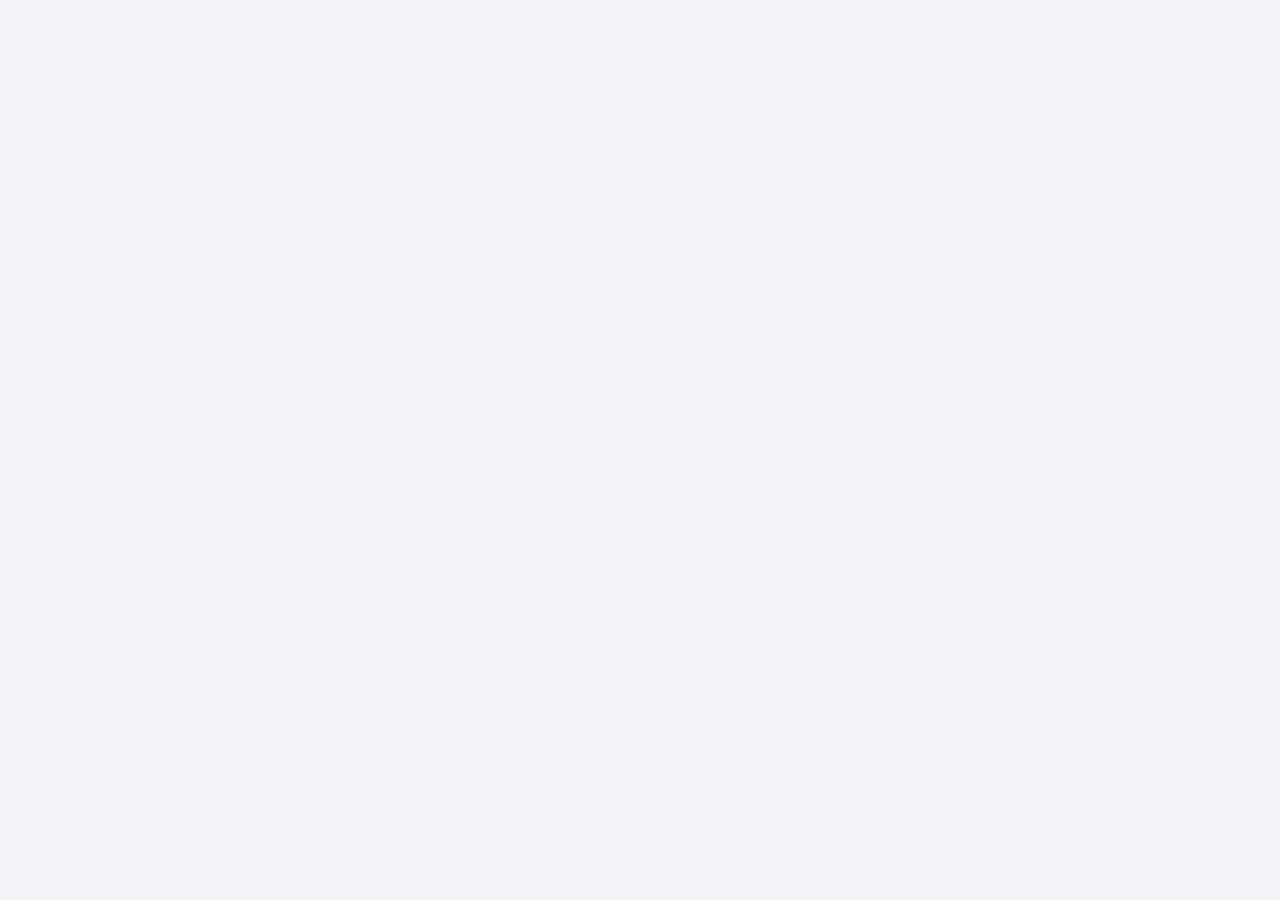
==== 02-Unique-values/index.html @ b0adc7ce "unique elements code completed" ====
<!DOCTYPE html>
<html lang="en">

<head>
    <meta charset="UTF-8">
    <meta http-equiv="X-UA-Compatible" content="IE=edge">
    <meta name="viewport" content="width=device-width, initial-scale=1.0">
    <link rel="stylesheet" href="../global.css" />
    <title>Unique Values</title>
</head>

<body>


    <div id="result">

    </div>


    <script src="app.js"></script>
</body>

</html>
---- global.css ----
@import url('https://fonts.googleapis.com/css?family=Montserrat:400|Inconsolata:400');
*,
::after,
::before {
  box-sizing: border-box;
}
:root {
  /* COLORS  */
  /* primary */
  --primary-0: #f0efff;
  --primary-50: #d8d6ff;
  --primary-100: #c1beff;
  --primary-200: #aaa5ff;
  --primary-300: #938dff;
  --primary-400: #7b74ff;
  /* main */
  --primary-500: #645cff;
  --primary-600: #554ed9;
  --primary-700: #4640b3;
  --primary-800: #37338c;
  --primary-900: #282566;
  --primary-1000: #191740;
  --primary-1100: #0a0919;
  /* grey */
  --grey-0: #fafbfc;
  --grey-50: #f2f4f8;
  --grey-100: #eaedf3;
  --grey-200: #e2e7ef;
  --grey-300: #dbe0ea;
  --grey-400: #d3dae6;
  --grey-500: #cbd3e1;
  --grey-600: #adb3bf;
  --grey-700: #8e949e;
  --grey-800: #70747c;
  --grey-900: #51545a;
  --grey-1000: #333538;
  --grey-1100: #141516;

  /* rest */
  --black: #222;
  --white: #fff;
  --red-light: #f8d7da;
  --red-dark: #842029;
  --green-light: #d1e7dd;
  --green-dark: #0f5132;
  /* box shadows */
  --shadow-1: 0 1px 3px 0 rgba(0, 0, 0, 0.1), 0 1px 2px 0 rgba(0, 0, 0, 0.06);
  --shadow-2: 0 4px 6px -1px rgba(0, 0, 0, 0.1),
    0 2px 4px -1px rgba(0, 0, 0, 0.06);
  --shadow-3: 0 10px 15px -3px rgba(0, 0, 0, 0.1),
    0 4px 6px -2px rgba(0, 0, 0, 0.05);
  --shadow-4: 0 20px 25px -5px rgba(0, 0, 0, 0.1),
    0 10px 10px -5px rgba(0, 0, 0, 0.04);
  /* typography */
  --defaultFontSize: 87.5%;
  --headingFont: 'Inconsolata', monospace;
  --bodyFont: 'Montserrat', sans-serif;
  --smallText: 0.8em;
  --extraSmallText: 0.7em;
  /* rest */
  --backgroundColor: var(--grey-50);
  --textColor: var(--grey-1000);
  --borderRadius: 0.25rem;
  --letterSpacing: 1px;
  --transition: 0.3s ease-in-out all;
  --max-width: 1120px;
  --fixed-width: 600px;
}
html {
  font-size: var(--defaultFontSize);
}
@media only screen and (min-width: 576px) {
  :root {
    --defaultFontSize: 100%;
  }
}
@media only screen and (min-width: 768px) {
  :root {
    --defaultFontSize: 112.5%;
  }
}

body {
  background: var(--backgroundColor);
  color: var(--textColor);
  font-family: var(--bodyFont);
  font-weight: 400;
  line-height: 1.75;
}

p {
  margin-bottom: 1rem;
  max-width: 40em;
}

h1,
h2,
h3,
h4,
h5 {
  margin: 0;
  margin-bottom: 1.38rem;
  font-family: var(--headingFont);
  font-weight: 400;
  line-height: 1.3;
  text-transform: capitalize;
  letter-spacing: var(--letterSpacing);
}

h1 {
  font-size: 3.052rem;
}

h2 {
  font-size: 2.441rem;
}

h3 {
  font-size: 1.953rem;
}

h4 {
  font-size: 1.563rem;
}

h5 {
  font-size: 1.25rem;
}

small,
.text_small {
  font-size: var(--smallText);
}

ul {
  padding: 0;
  list-style-type: none;
}
a {
  text-decoration: none;
}
.img {
  width: 100%;
  display: block;
  object-fit: cover;
}
form {
  width: 100%;
  background: var(--white);
  border-radius: var(--borderRadius);
  box-shadow: var(--shadow-2);
  padding: 2rem 2.5rem;
}
label {
  display: block;
  font-size: var(--smallText);
  margin-bottom: 0.5rem;
  text-transform: capitalize;
}

input,
textarea {
  width: 100%;
  padding: 0.375rem 0.75rem;
  border-radius: var(--borderRadius);
  background: var(--grey-50);
  border-color: transparent;
  border: 1px solid var(--grey-300);
}
.form-row {
  margin-bottom: 1rem;
}
textarea {
  width: 100%;
  height: 7rem;
}

::placeholder {
  color: var(--grey-600);
}
.form-alert {
  color: var(--red-dark);
  font-size: var(--extraSmallText);
  letter-spacing: var(--letterSpacing);
  text-transform: capitalize;
}
hr {
  border-top: var(--line);
}

button,
.btn {
  cursor: pointer;
  appearance: none;
  color: var(--white);
  background: var(--primary-500);
  border: none;
  border-radius: var(--borderRadius);
  letter-spacing: var(--letterSpacing);
  padding: 0.375rem 0.75rem;
  box-shadow: var(--shadow-1);
  transition: var(--transition);
  text-transform: capitalize;
}
button:hover,
.btn:hover {
  color: var(--white);
  background: var(--primary-700);
  box-shadow: var(--shadow-2);
}
button.small {
  padding: 0.25rem 0.5rem;
  font-size: var(--smallText);
}
button.hipster {
  color: var(--primary-500);
  background: var(--primary-50);
  box-shadow: var(--shadow-1);
}
button.hipster:hover {
  background: var(--primary-100);
  box-shadow: var(--shadow-2);
}
button.block {
  width: 100%;
}

/* Basic Classes */
.alert {
  padding: 0.375rem 0.75rem;
  margin-bottom: 1rem;
  border-color: transparent;
  border-radius: var(--borderRadius);
}

.alert-success {
  color: var(--green-dark);
  background-color: var(--green-light);
}
.alert-danger {
  color: var(--red-dark);
  background-color: var(--red-light);
}

.container {
  padding: 5rem 0;
}
.container-center {
  width: 90vw;
  max-width: var(--max-width);
  margin: 0 auto;
}
.title {
  text-align: center;
  margin-bottom: 2rem;
}
.title-underline {
  height: 0.2rem;
  width: 7rem;
  background: var(--primary-600);
  margin: 0 auto;
}

form > *:last-child {
  margin-bottom: 0;
}

/* loading */
@keyframes spinner {
  to {
    transform: rotate(360deg);
  }
}

.loading {
  width: 6rem;
  height: 6rem;
  border-radius: 50%;
  border: 3px solid #ccc;
  border-top-color: var(--clr-primary-5);
  animation: spinner 0.6s linear infinite;
}
.loading {
  margin: 0 auto;
}
/* form loading */

.form-loading {
  position: relative;
}
.form-loading::before {
  background: var(--white);
  position: absolute;
  content: '';
  height: 100%;
  width: 100%;
  top: 0;
  left: 0;
  border-radius: var(--borderRadius);
  opacity: 0.8;
}
@keyframes spinner {
  to {
    transform: rotate(360deg);
  }
}

.form-loading::after {
  content: '';
  position: absolute;
  top: calc(50% - 3rem);
  left: calc(50% - 3rem);
  width: 6rem;
  height: 6rem;
  border-radius: 50%;
  border: 3px solid #ccc;
  border-top-color: var(--clr-primary-5);
  animation: spinner 0.6s linear infinite;
}

hr {
  margin: 2rem 0;
  border: dotted;
  border-top: 4px solid #000; /* Change the thickness and color as desired */
}
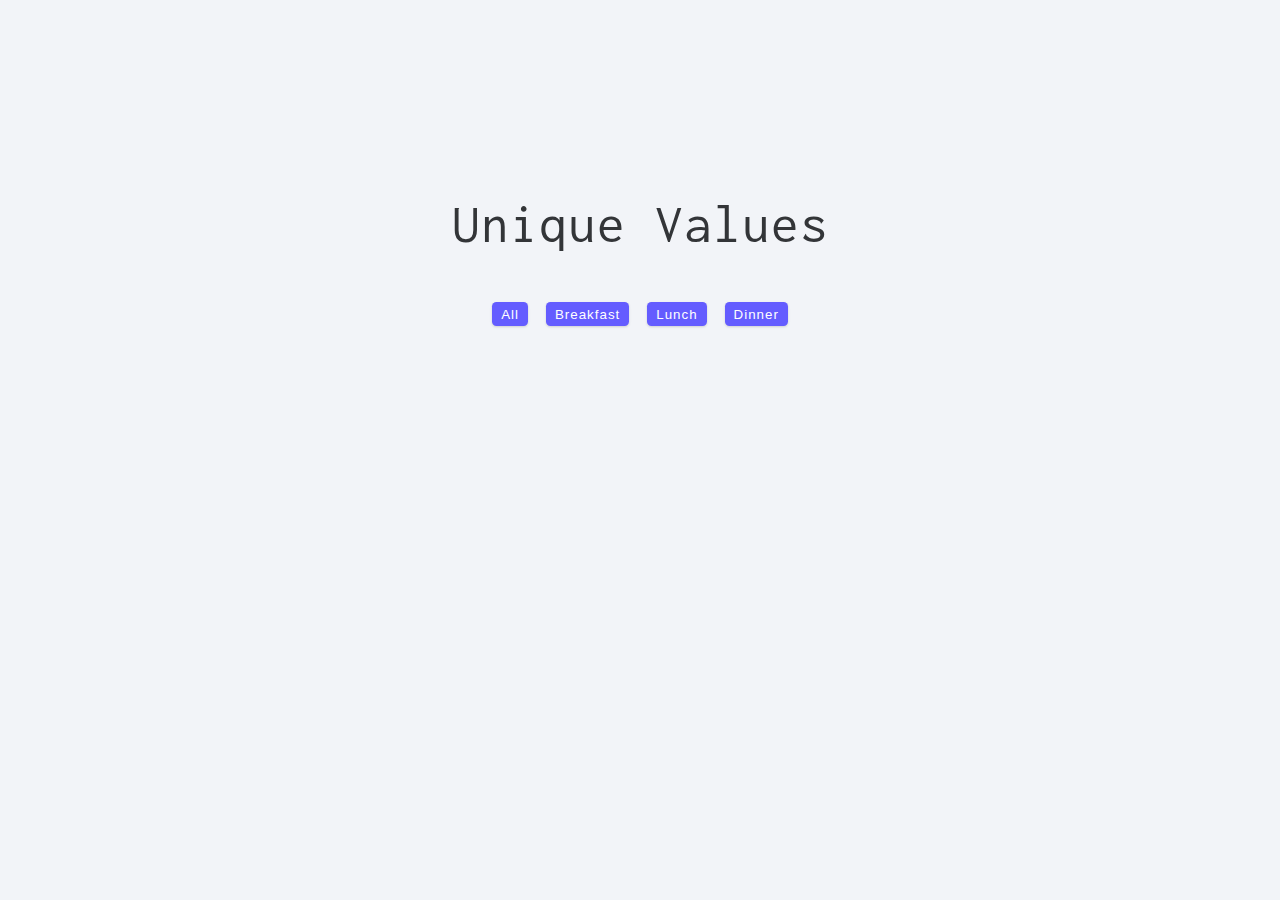
==== commit 5bab7636: "completed 02" ====
--- a/02-Unique-values/index.html
+++ b/02-Unique-values/index.html
@@ -6,17 +6,24 @@
     <meta http-equiv="X-UA-Compatible" content="IE=edge">
     <meta name="viewport" content="width=device-width, initial-scale=1.0">
     <link rel="stylesheet" href="../global.css" />
+    <style>
+        body {
+            text-align: center;
+            padding-top: 10rem;
+        }
+
+        button {
+            display: inline-block;
+            margin: 1rem 0.5rem;
+            padding: 0.25rem 0.5rem;
+        }
+    </style>
     <title>Unique Values</title>
 </head>
 
 <body>
-
-
-    <div id="result">
-
-    </div>
-
-
+    <h1>Unique Values</h1>
+    <div class="result"></div>
     <script src="app.js"></script>
 </body>
 
